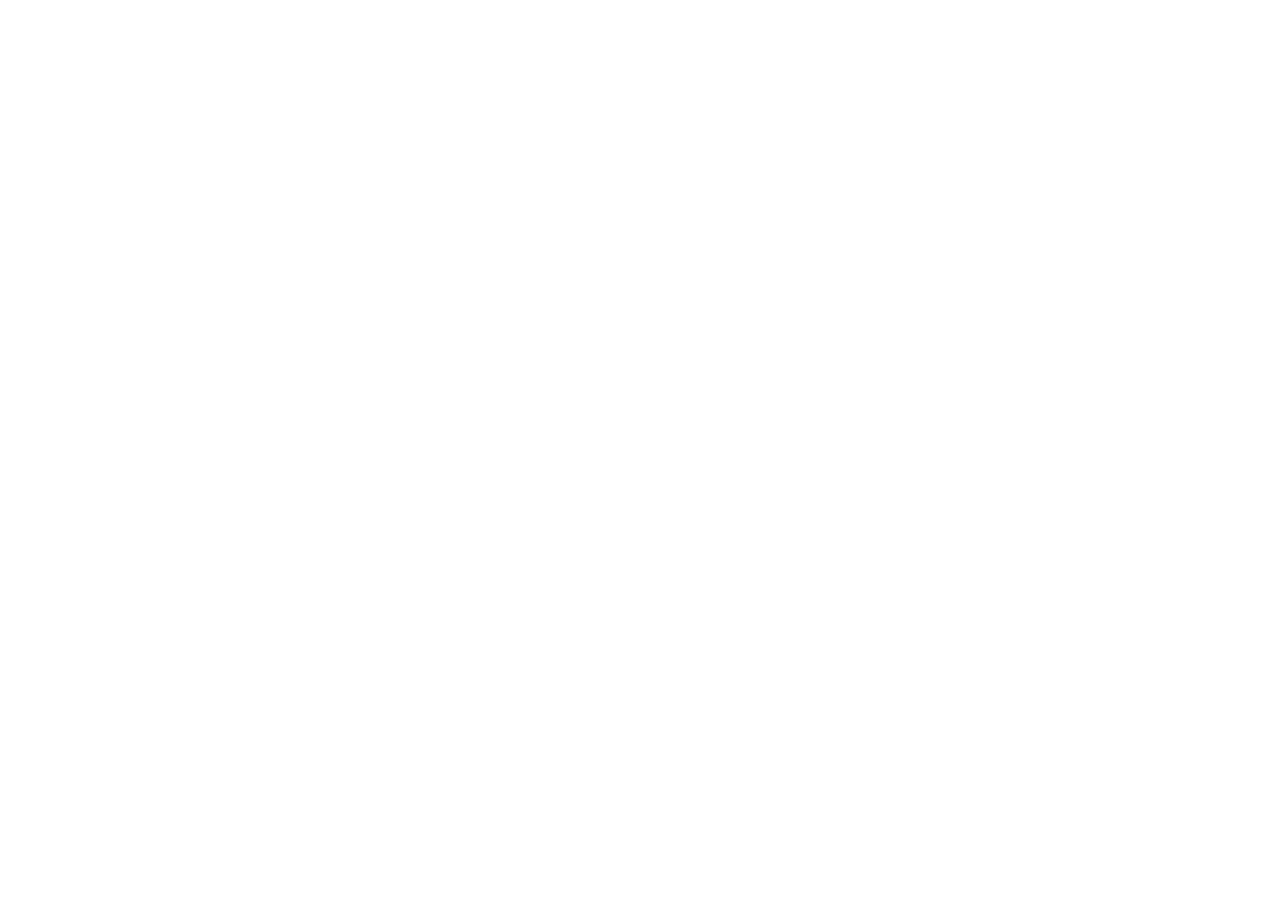
==== Untitled-1.html @ 903f64a0 "Create Untitled-1.html" ====
<!DOCTYPE html>
<html lang="es">
    <head>
        <!-- Head de la aplicacion, no la ve el usuario -->
        <title>ToDo</title>
        <meta charset="utf-8">
    </head>
    <body>
        <!-- Body de la app, lo que si puede ver el usuario -->
    </body>
</html>
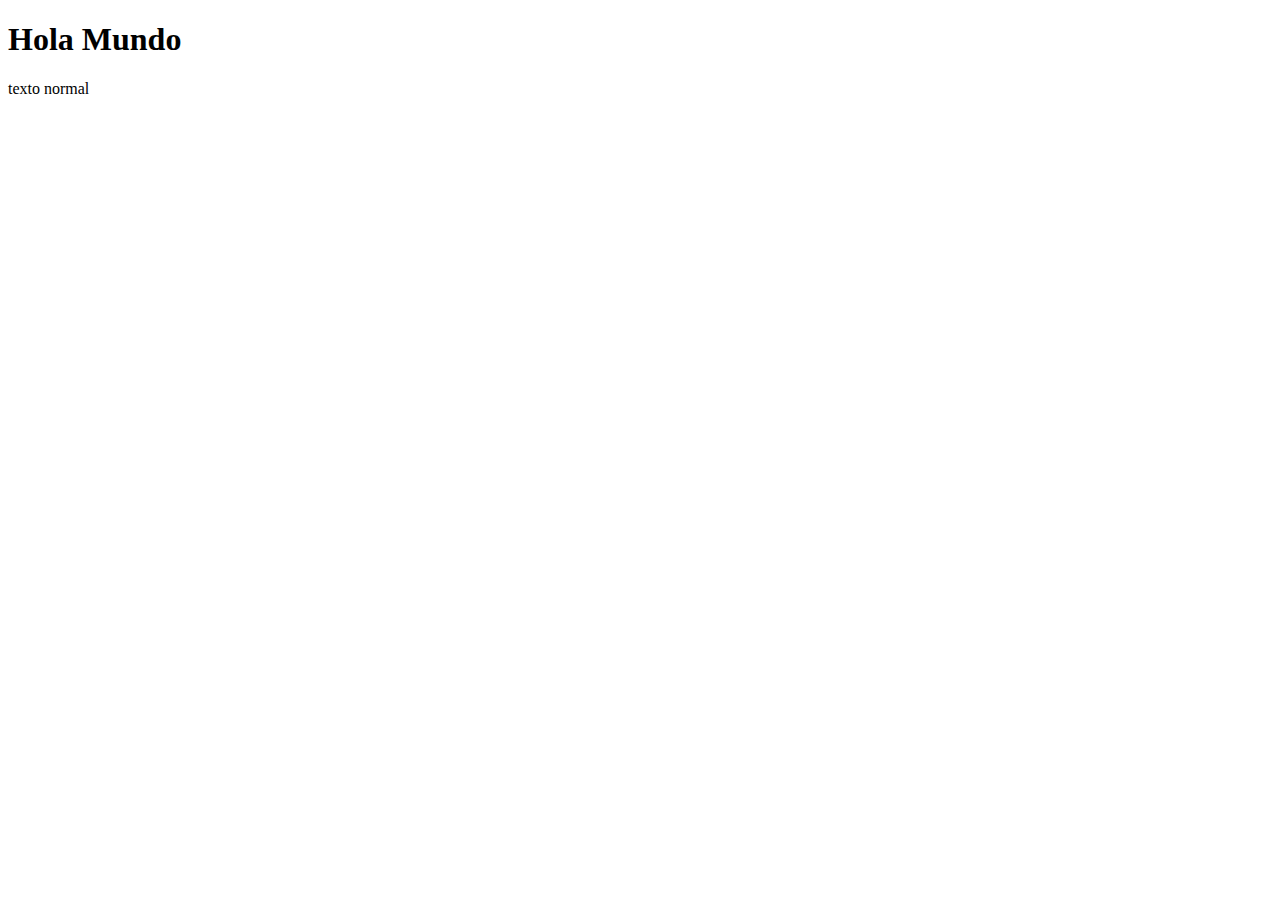
==== commit f1723324: "Update Untitled-1.html" ====
--- a/Untitled-1.html
+++ b/Untitled-1.html
@@ -7,5 +7,7 @@
     </head>
     <body>
         <!-- Body de la app, lo que si puede ver el usuario -->
+        <h1>Hola Mundo</h1>
+        <p>texto normal</p>
     </body>
 </html>